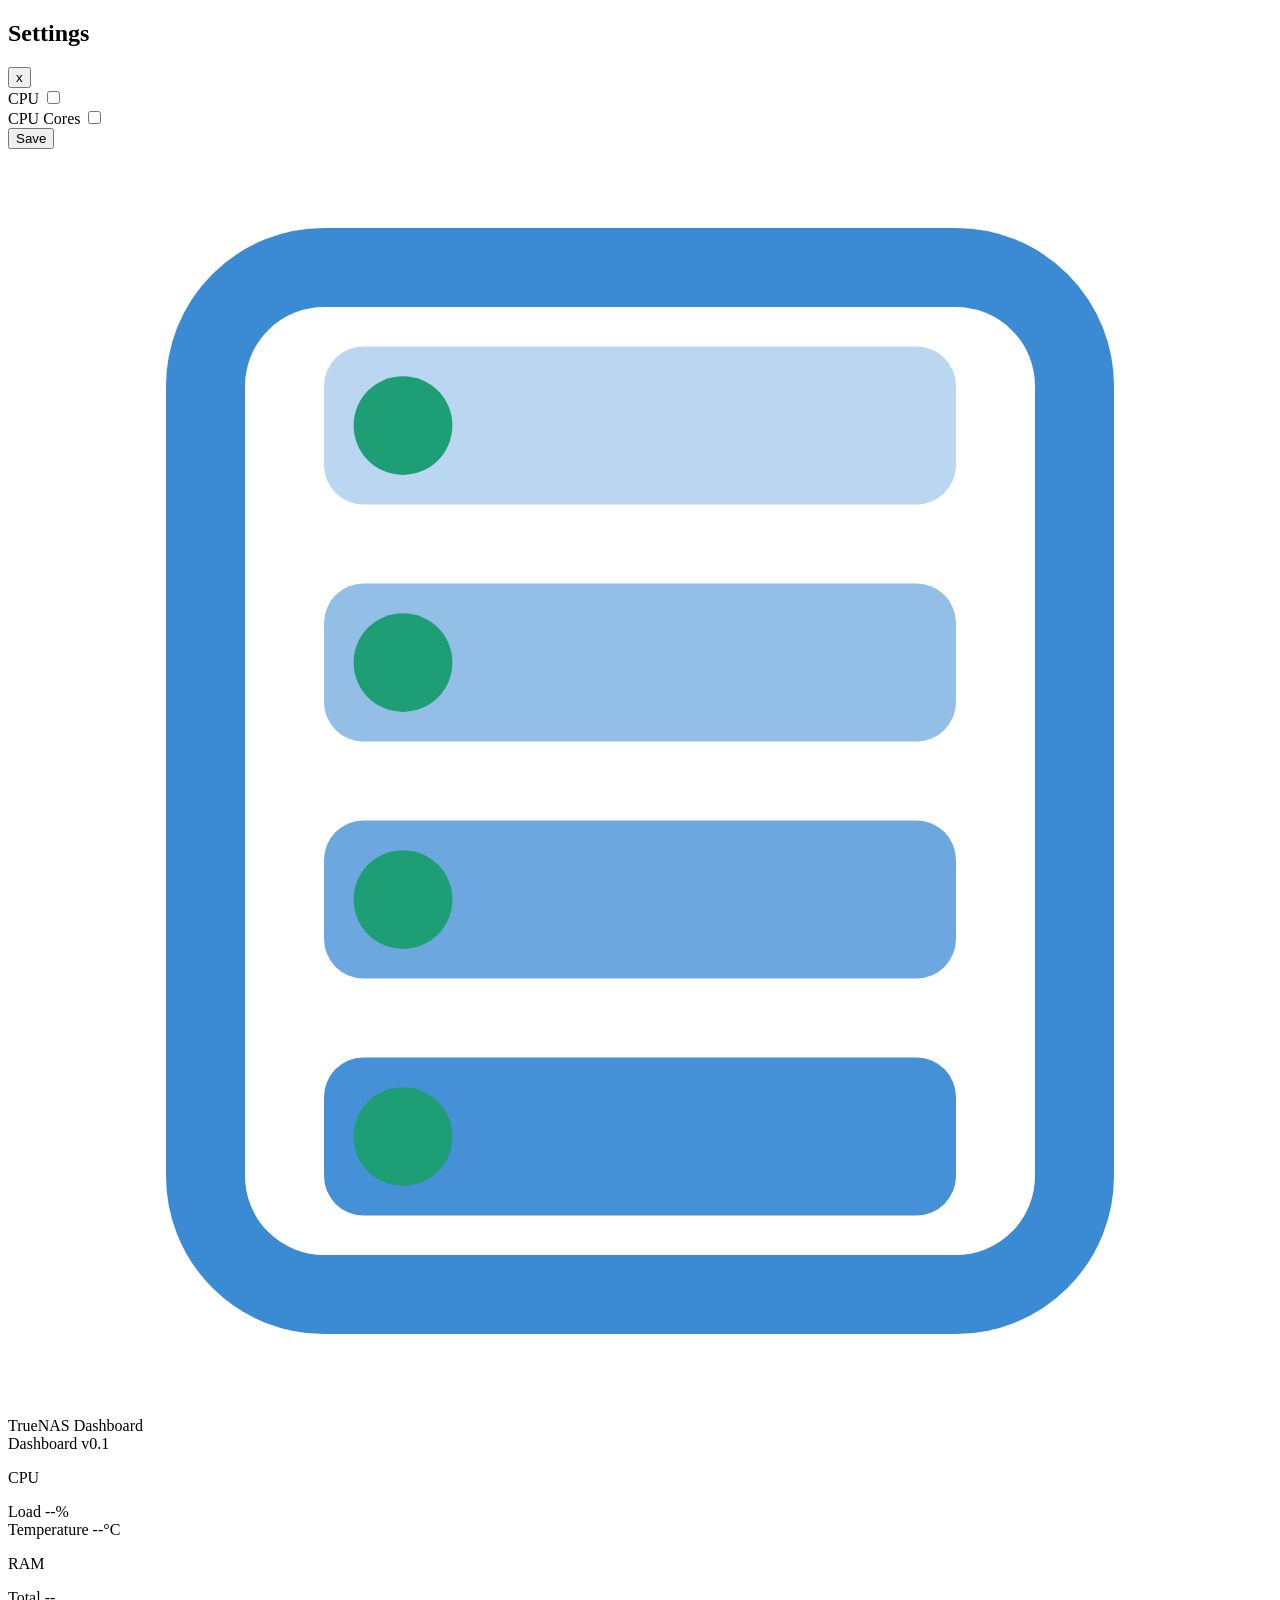
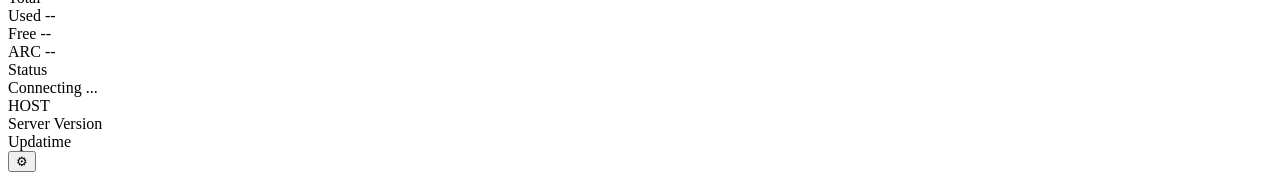
==== dashboard/index.html @ 8d552c5b "RAM widget new view" ====
<!DOCTYPE html>
<html lang="en">
<head>
    <meta charset="UTF-8">
    <meta name="viewport" content="width=device-width, initial-scale=1.0">
    <title>TrueNAS Dashboard</title>
    <link rel="stylesheet" href="/css/style.css">
    <link rel="icon" href="/icon.svg" type="image/svg+xml">
    <link rel="preconnect" href="https://fonts.googleapis.com">
    <link href="https://fonts.googleapis.com/css2?family=Figtree:wght@300;400;500;600&display=swap" rel="stylesheet">
</head>
<body>
    <div class="container">
        <main>
            <div class="settings-panel" id="settings-panel">
                <div class="settings-header">
                    <h2>Settings</h2>
                    <button class="settings-close" id="settings-close">x</button>
                </div>
                <div class="settings-body">
                    <div class="settings-item">
                        <label>CPU</label>
                        <input type="checkbox" id="settings-cpu" data-widget="cpu" data-key="enabled">
                    </div>
                    <div class="settings-item">
                        <label>CPU Cores</label>
                        <input type="checkbox" id="settings-cpu-cores" data-widget="cpu" data-key="show_cores">
                    </div>
                </div>
                <button class="settings-save" id="settings-save">Save</button>
            </div>
           
            
        </main>
    </div>


    <div class="main-container">
        <div class="main-sidebar">
            <div class="sidebar-header">
                <div class="server-logo">
                    <svg xmlns="http://www.w3.org/2000/svg" viewBox="0 0 64 64" shape-rendering="geometricPrecision">
                        <rect x="10" y="6" width="44" height="52" rx="6" fill="none" stroke="#3B8BD4" stroke-width="4"/>
                        <rect x="16" y="10" width="32" height="8" rx="2" fill="#3B8BD4" opacity="0.35"/>
                        <rect x="16" y="22" width="32" height="8" rx="2" fill="#3B8BD4" opacity="0.55"/>
                        <rect x="16" y="34" width="32" height="8" rx="2" fill="#3B8BD4" opacity="0.75"/>
                        <rect x="16" y="46" width="32" height="8" rx="2" fill="#3B8BD4" opacity="0.95"/>
                        <circle id="led-cpu" cx="20" cy="14" r="2.5" fill="#1D9E75" data-tooltip="CPU: --"></circle>
                        <circle id="led-ram" cx="20" cy="26" r="2.5" fill="#1D9E75" data-tooltip="RAM: --"></circle>
                        <circle id="led-disk" cx="20" cy="38" r="2.5" fill="#1D9E75" data-tooltip="Disks: --"></circle>
                        <circle id="led-network" cx="20" cy="50" r="2.5" fill="#1D9E75" data-tooltip="Network: --"></circle>
                    </svg>
                </div>
                <div>
                    <div class="server-logo-text">TrueNAS Dashboard</div>
                    <div class="server-logo-version">Dashboard v0.1</div>
                </div>
            </div>
            <div class="sidebar-body">
                <div class="server-full-width sidebar-cpu">
                    <div class="sidebar-cpu-header">
                        <p>CPU</p>
                    </div>
                    <div class="sidebar-cpu-body">
                        <div class="sidebard-cpu-load">
                            <span>Load</span>
                            <span id="sidebar-cpu-usage">--</span>%
                        </div>
                        <div class="sidebard-cpu-temperature">
                            <span>Temperature</span>
                            <span id="sidebar-cpu-temp">--</span>°C
                        </div>
                    </div>
                </div>
                <div class="server-full-width sidebar-ram">
                    <div class="sidebar-ram-header">
                        <p>RAM</p>
                    </div>
                    <div class="sidebar-ram-body">
                        <div class="sidebard-ram-total">
                            <span>Total</span>
                            <span id="sidebard-ram-total">--</span>
                        </div>
                        <div class="sidebar-ram-used">
                            <span>Used</span>
                            <span id="sidebard-ram-used">--</span>
                        </div>
                        <div class="sidebar-ram-free">
                            <span>Free</span>
                            <span id="sidebard-ram-free">--</span>
                        </div>
                        <div class="sidebar-ram-arc">
                            <span>ARC</span>
                            <span id="sidebard-ram-arc">--</span>
                        </div>
                    </div>
                </div>
            </div>
            <div class="sidebar-footer">
                <div class="server-full-width">
                    <span>Status</span>
                    <div class="server-status__connection">
                        <div class="server-status-dot" id="server-status-dot"></div>
                        <span id="server-status-text" id="server-status-text">Connecting ...</span>
                    </div>
                </div>
                <div class="server-full-width">
                    <span>HOST</span>
                    <span id="server-ip"></span>
                </div>
                <div class="server-full-width">
                    <span>Server Version</span>
                    <span id="server-version"></span>
                </div>
                <div class="server-full-width">
                    <span>Updatime</span>
                    <span id="server-uptime"></span>
                </div>
                <div class="server-full-width">
                    <button class="settings-btn" id="settings-btn">⚙</button>
                </div>
            </div>
        </div>


        
        <div class="main-content">
            <template id="cpu-card-template">
                <div class="card" id="cpu-card">
                    <h2>CPU</h2>
                    <div class="cpu-total">
                        <span id="cpu-usage">--</span>%
                    </div>
                </div>
            </template>

            <template id="cpu-cores-card-template">
                <div class="card" id="cpu-cores-card">
                    <div class="card-header">
                        <h2>CPU Cores</h2>
                        <span id="cpu-threads"></span>
                    </div>
                    <div class="cores-grid" id="cores-grid"></div>
                </div>
                <template id="core-template">
                    <div class="core">
                        <div class="core-top">
                            <span class="core-name"></span>
                            <span class="core-pct">0%</span>
                        </div>
                        <div class="core-bar-wrap">
                            <div class="core-bar"></div>
                        </div>
                    </div>
                </template>
            </template>

            <!-- RAM -->
            <template id="ram-card-template">
                <div class="card" id="ram-card">
                    <div class="card-header">
                        <h2>RAM</h2>
                        <span id="ram-total"></span>
                    </div>
                    <div class="ram-used" id="ram-used">--</div>
                    <div class="bar-wrap">
                        <div class="bar-fill" id="ram-bar"></div>
                    </div>
                    <div class="ram-details">
                        <span>Free: <span id="ram-free">--</span></span>
                        <span>ARC: <span id="ram-arc">--</span></span>
                    </div>
                </div>
            </template>

            <div class="cards" id="cards"></div>
        </div>
    </div>

    <div class="tooltip" id="tooltip"></div>
    <script src="/js/header.js"></script>
    <script src="/js/settings.js"></script>
    <script src="/js/widgets/cpu-widget.js"></script>
    <script src="/js/widgets/ram-widget.js"></script>
    <script src="/js/app.js"></script>
</body>
</html>
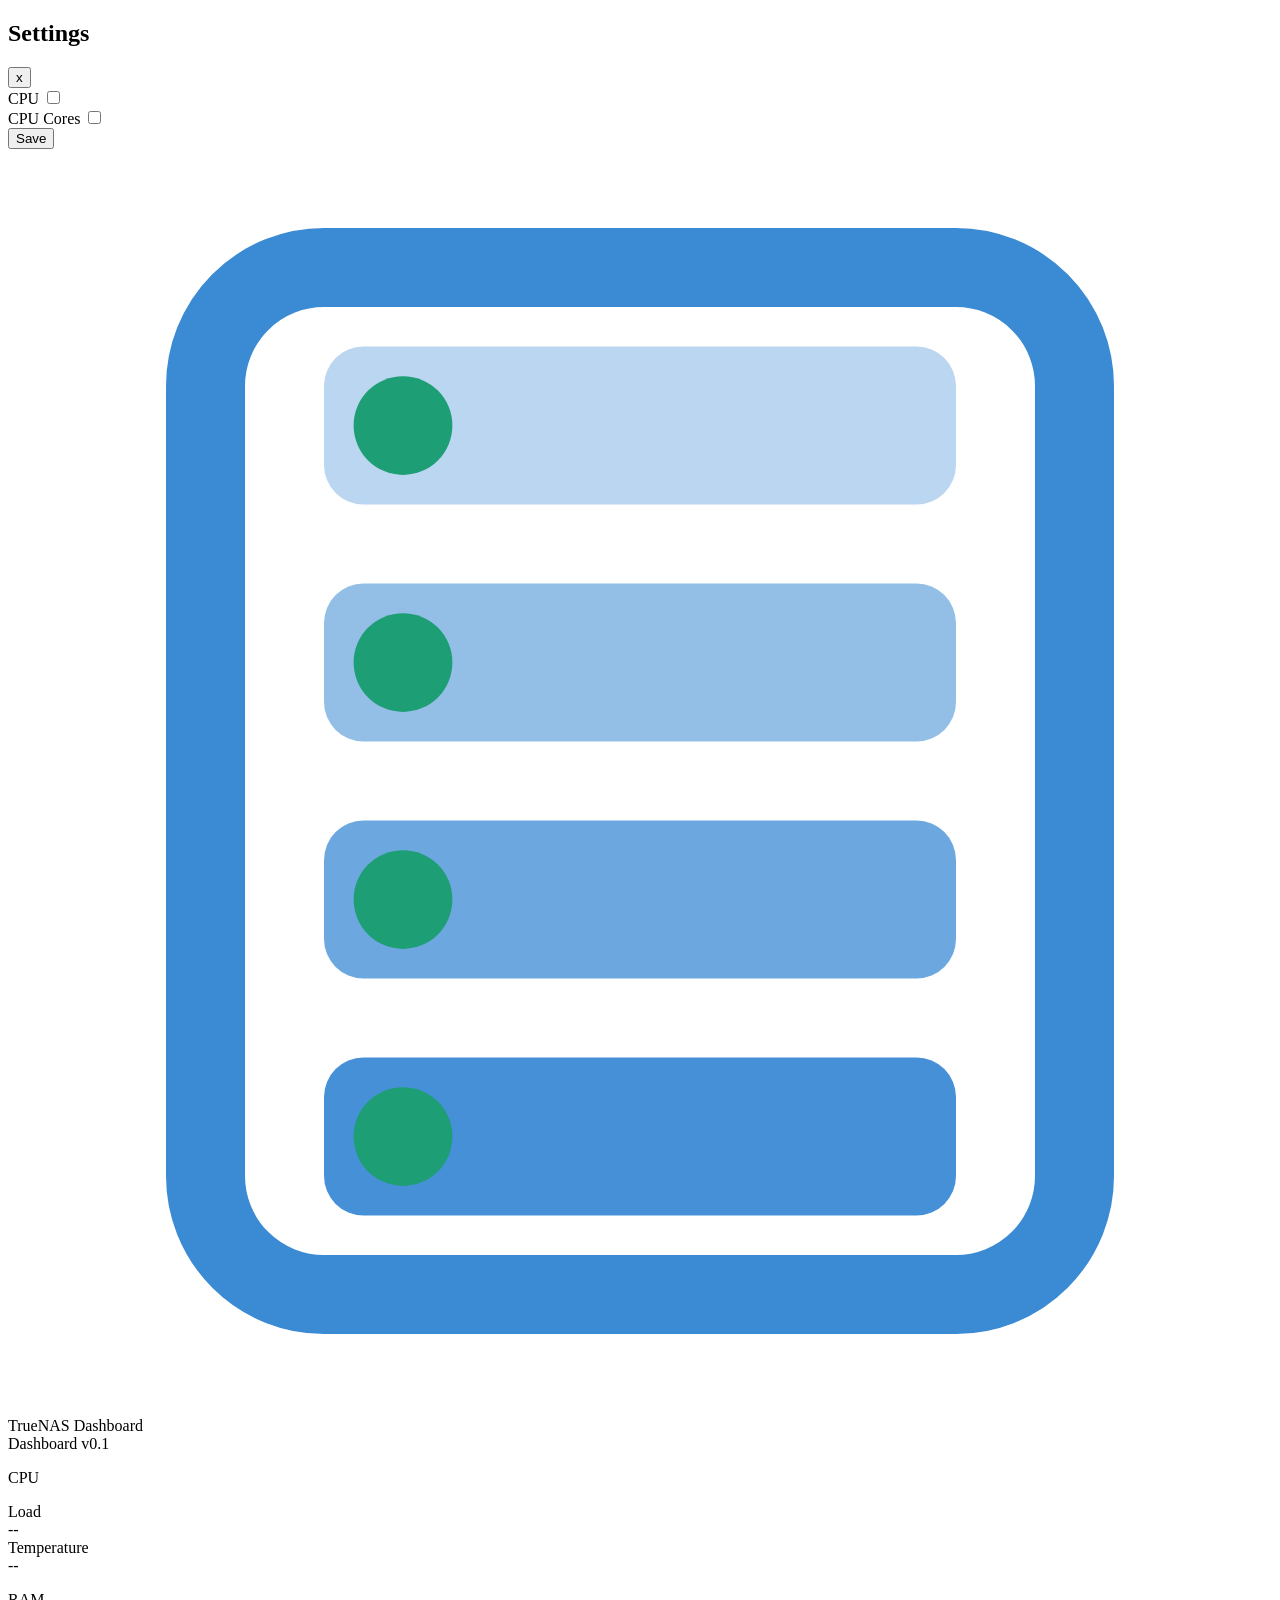
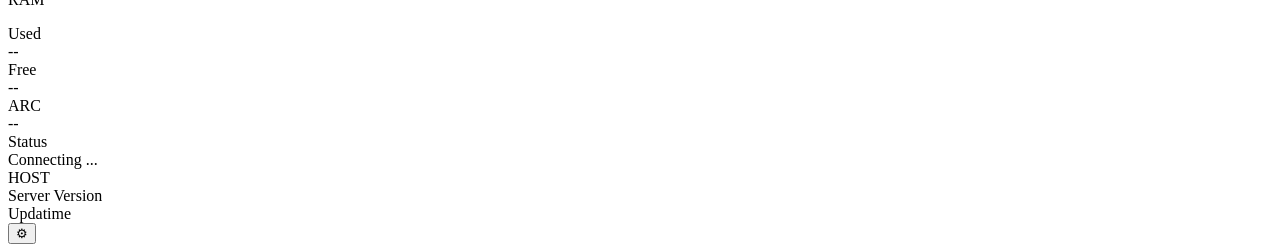
==== commit 4773bccb: "Changes for Sidebar for CPU and RAM data" ====
--- a/dashboard/index.html
+++ b/dashboard/index.html
@@ -34,7 +34,6 @@
         </main>
     </div>
 
-
     <div class="main-container">
         <div class="main-sidebar">
             <div class="sidebar-header">
@@ -57,41 +56,47 @@
                 </div>
             </div>
             <div class="sidebar-body">
-                <div class="server-full-width sidebar-cpu">
-                    <div class="sidebar-cpu-header">
+                <div class="server-full-width sidebar-border sidebar-cpu">
+                    <div class="sidebar-data-header">
                         <p>CPU</p>
                     </div>
                     <div class="sidebar-cpu-body">
-                        <div class="sidebard-cpu-load">
+                        <div class="sidebar-cpu-load sidebar-data-server">
                             <span>Load</span>
-                            <span id="sidebar-cpu-usage">--</span>%
+                            <div class="sidebar-status">
+                                <span id="sidebar-cpu-usage">--</span>
+                            </div>
                         </div>
-                        <div class="sidebard-cpu-temperature">
+                        <div class="sidebar-cpu-temperature sidebar-data-server">
                             <span>Temperature</span>
-                            <span id="sidebar-cpu-temp">--</span>°C
+                            <div class="sidebar-status">
+                                <span id="sidebar-cpu-temp">--</span>
+                            </div>
                         </div>
                     </div>
                 </div>
-                <div class="server-full-width sidebar-ram">
-                    <div class="sidebar-ram-header">
+                <div class="server-full-width sidebar-border sidebar-ram">
+                    <div class="sidebar-data-header">
                         <p>RAM</p>
                     </div>
                     <div class="sidebar-ram-body">
-                        <div class="sidebard-ram-total">
-                            <span>Total</span>
-                            <span id="sidebard-ram-total">--</span>
+                        <div class="sidebar-ram-used sidebar-data-server">
+                            <span>Used</span>
+                            <div class="sidebar-status">
+                                <span id="sidebar-ram-used">--</span>
+                            </div>
                         </div>
-                        <div class="sidebar-ram-used">
-                            <span>Used</span>
-                            <span id="sidebard-ram-used">--</span>
+                        <div class="sidebar-ram-free sidebar-data-server">
+                            <span>Free</span>
+                            <div class="sidebar-status">
+                                <span id="sidebar-ram-free">--</span>
+                            </div>
                         </div>
-                        <div class="sidebar-ram-free">
-                            <span>Free</span>
-                            <span id="sidebard-ram-free">--</span>
-                        </div>
-                        <div class="sidebar-ram-arc">
+                        <div class="sidebar-ram-arc sidebar-data-server">
                             <span>ARC</span>
-                            <span id="sidebard-ram-arc">--</span>
+                            <div class="sidebar-status">
+                                <span id="sidebar-ram-arc">--</span>
+                            </div>
                         </div>
                     </div>
                 </div>
@@ -122,9 +127,8 @@
             </div>
         </div>
 
-
-        
         <div class="main-content">
+            <!-- CPU -->
             <template id="cpu-card-template">
                 <div class="card" id="cpu-card">
                     <h2>CPU</h2>
@@ -134,6 +138,7 @@
                 </div>
             </template>
 
+            <!-- CPU Cores -->
             <template id="cpu-cores-card-template">
                 <div class="card" id="cpu-cores-card">
                     <div class="card-header">
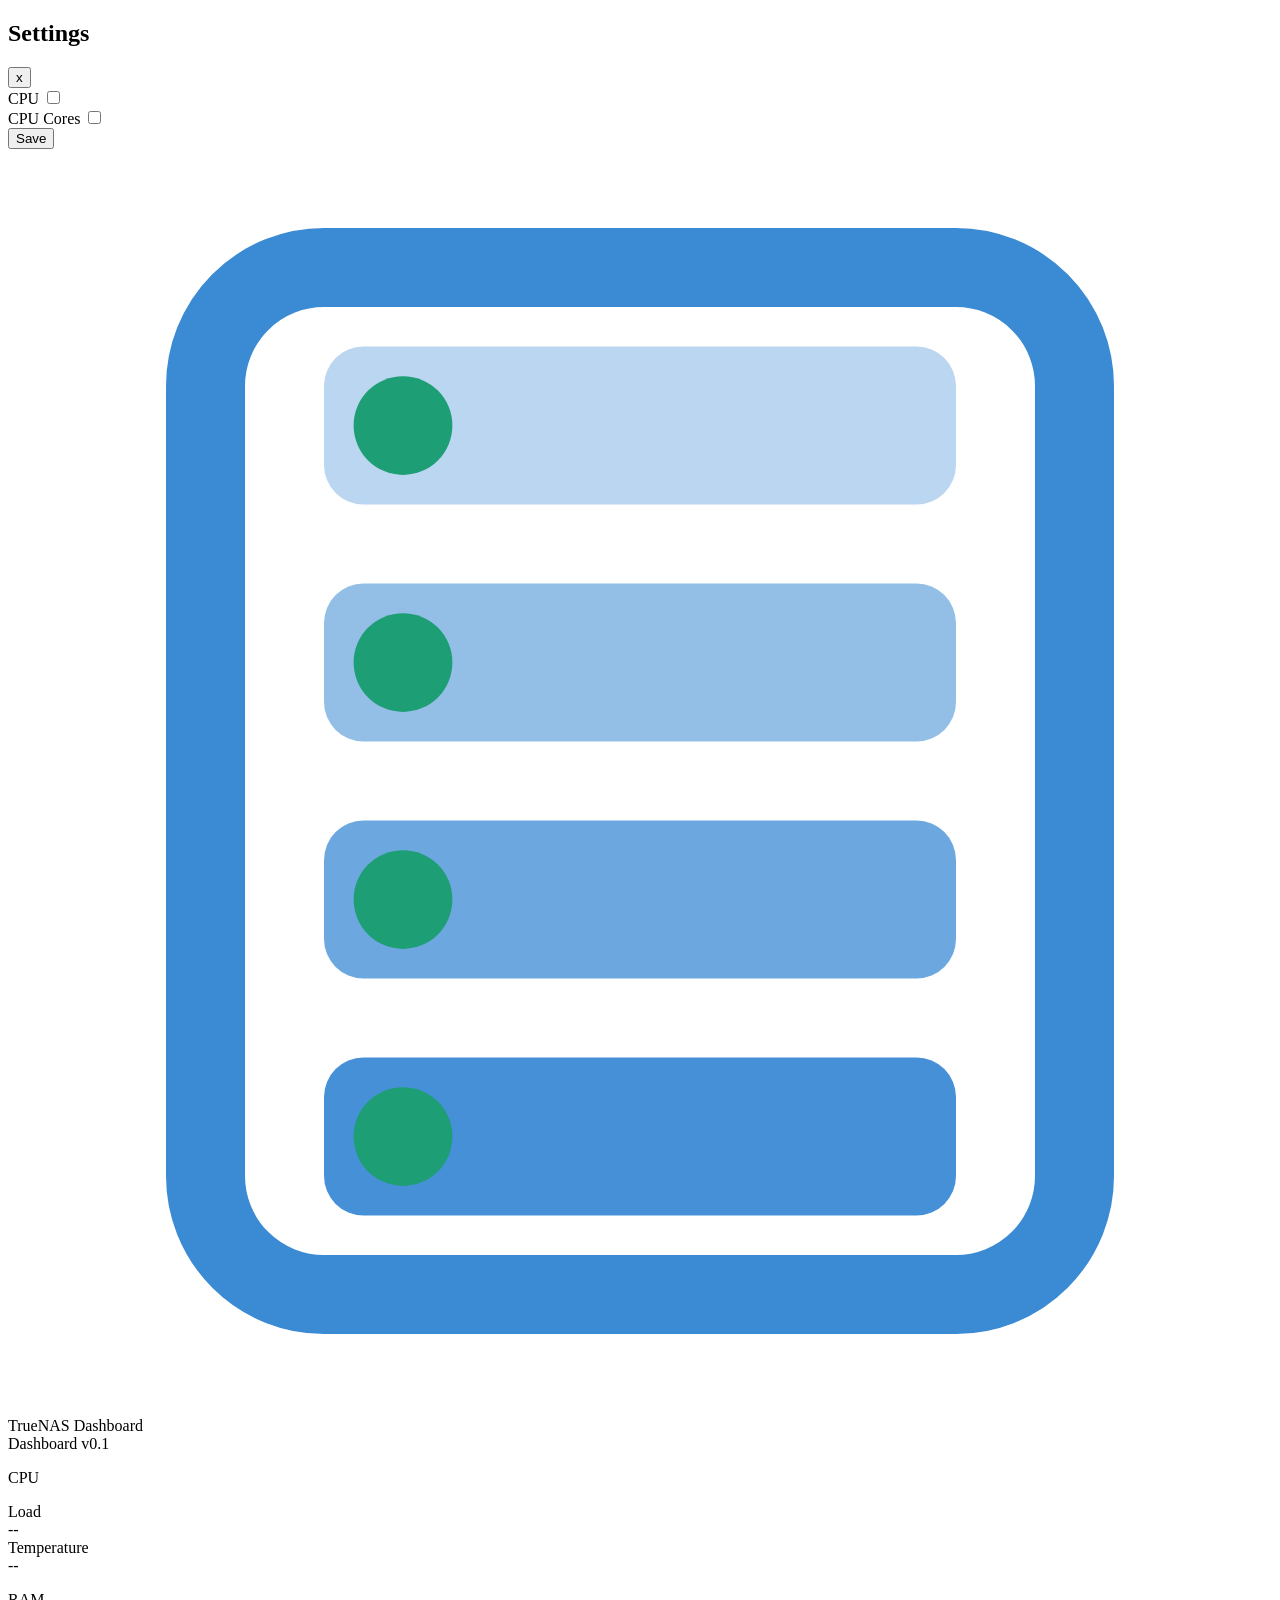
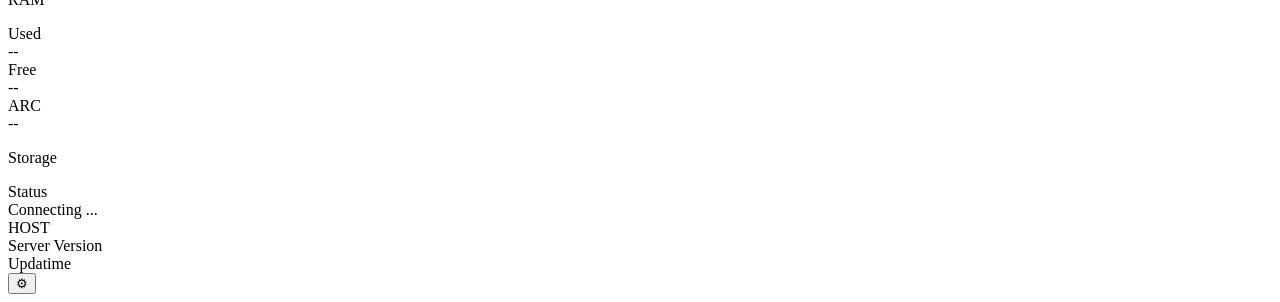
==== commit 5e13b3de: "Add pools sidebar with usage and progress bars" ====
--- a/dashboard/index.html
+++ b/dashboard/index.html
@@ -100,6 +100,30 @@
                         </div>
                     </div>
                 </div>
+                <div class="server-full-width sidebar-border sidebar-disk">
+                    <div class="sidebar-data-header">
+                        <p>Storage</p>
+                    </div>
+                    <div class="sidebar-disk-body">
+                        <div class="disks-sidebar-grid" id="disks-sidebar-grid"></div>
+                    </div>
+
+                    <template id="pool-sidebar-item-template">
+                        <div class="pool-sidebar-item">
+                            <div class="pool-sidebar-row">
+                                <span class="pool-sidebar-name"></span>
+                                <span class="pool-sidebar-percent"></span>
+                            </div>
+                            <div class="bar-wrap">
+                                <div class="bar-fill pool-sidebar-bar"></div>
+                            </div>
+                            <div class="pool-sidebar-details">
+                                <span class="pool-sidebar-used"></span>
+                                <span class="pool-sidebar-size"></span>
+                            </div>
+                        </div>
+                    </template>
+                </div>
             </div>
             <div class="sidebar-footer">
                 <div class="server-full-width">
@@ -178,6 +202,62 @@
                 </div>
             </template>
 
+            <!-- NETWORK -->
+            <template id="network-card-template">
+                <div class="card" id="network-card">
+                    <div class="card-header">
+                        <h2>Network</h2>
+                        <span id="network-status"></span>
+                    </div>
+                    <div class="network-rows">
+                        <div class="network-row">
+                            <span class="network-label">▼ RX</span>
+                            <span class="network-value" id="network-rx">--</span>
+                        </div>
+                        <div class="network-row">
+                            <span class="network-label">▲ TX</span>
+                            <span class="network-value" id="network-tx">--</span>
+                        </div>
+                        <div class="network-row">
+                            <span class="network-label">Speed</span>
+                            <span class="network-value" id="network-speed">--</span>
+                        </div>
+                    </div>
+                </div>
+            </template>
+
+            <!-- HDD -->
+            <template id="disks-card-template">
+                <div class="card" id="disks-card">
+                    <div class="card-header">
+                        <h2>Disks</h2>
+                        <span id="disks-count"></span>
+                    </div>
+                    <div class="disks-grid" id="disks-grid"></div>
+                </div>
+            </template>
+            <template id="disk-item-template">
+                <div class="disk-item">
+                    <div class="disk-item-header">
+                        <div class="disk-item-left">
+                            <span class="disk-name"></span>
+                            <span class="disk-model"></span>
+                        </div>
+                        <div class="disk-item-right">
+                            <span class="disk-temp"></span>
+                            <span class="disk-type"></span>
+                        </div>
+                    </div>
+                    <div class="bar-wrap">
+                        <div class="bar-fill disk-bar"></div> 
+                    </div>
+                    <div class="disk-usage">
+                        <span class="disk-allocated"></span>
+                        <span class="disk-size"></span>
+                    </div>
+                </div>
+            </template>
+
             <div class="cards" id="cards"></div>
         </div>
     </div>
@@ -187,6 +267,8 @@
     <script src="/js/settings.js"></script>
     <script src="/js/widgets/cpu-widget.js"></script>
     <script src="/js/widgets/ram-widget.js"></script>
+    <script src="/js/widgets/network-widget.js"></script>
+    <script src="/js/widgets/disks-widget.js"></script>
     <script src="/js/app.js"></script>
 </body>
 </html>
